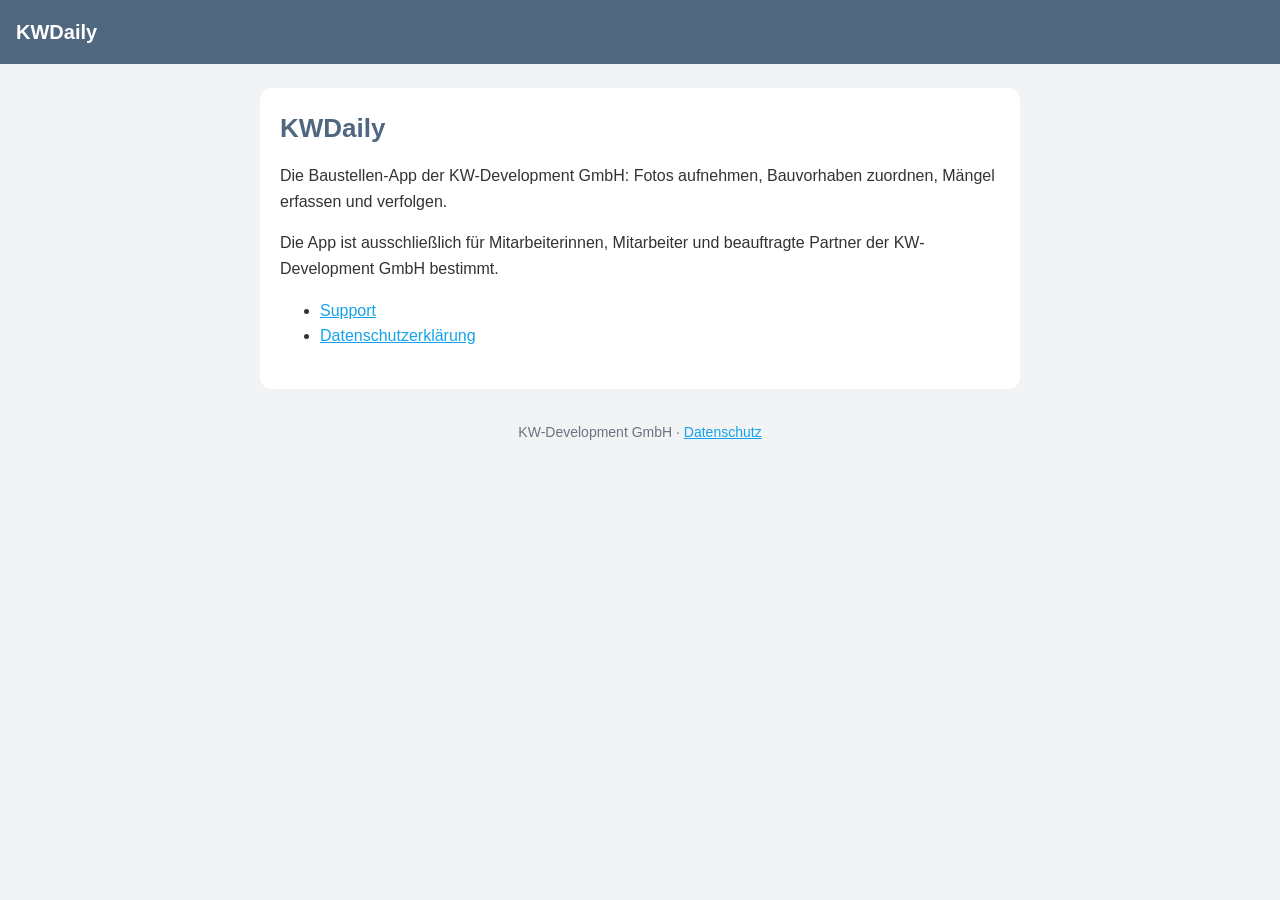
==== index.html @ 23ab8b71 "Datenschutz- und Support-Seiten für KWDaily Co-Authored-By: Claude Opus 5.5 <noreply@anthropic.com>" ====
<!doctype html>
<html lang="de">
<head>
<meta charset="utf-8">
<meta name="viewport" content="width=device-width, initial-scale=1">
<title>KWDaily</title>
<link rel="stylesheet" href="style.css">
</head>
<body>
<header><span class="logo">KWDaily</span></header>
<main>
<h1>KWDaily</h1>
<p>Die Baustellen-App der KW-Development GmbH: Fotos aufnehmen, Bauvorhaben zuordnen, Mängel erfassen und verfolgen.</p>
<p>Die App ist ausschließlich für Mitarbeiterinnen, Mitarbeiter und beauftragte Partner der KW-Development GmbH bestimmt.</p>
<ul>
<li><a href="support.html">Support</a></li>
<li><a href="datenschutz.html">Datenschutzerklärung</a></li>
</ul>
</main>
<footer>KW-Development GmbH · <a href="datenschutz.html">Datenschutz</a></footer>
</body>
</html>
---- style.css ----
:root { --primary: #506780; --text: #333; --muted: #6b7280; --bg: #f2f3f5; --surface: #fff; }
* { box-sizing: border-box; }
body { margin: 0; font-family: -apple-system, BlinkMacSystemFont, "Segoe UI", Roboto, Arial, sans-serif; color: var(--text); background: var(--bg); line-height: 1.6; }
header { background: var(--primary); padding: 16px; }
.logo { color: #fff; font-weight: 700; font-size: 20px; text-decoration: none; }
main { max-width: 760px; margin: 24px auto; background: var(--surface); padding: 24px 20px; border-radius: 12px; }
h1 { color: var(--primary); font-size: 26px; line-height: 1.3; margin-top: 0; }
h2 { color: var(--primary); font-size: 19px; margin-top: 28px; }
h3 { font-size: 16px; margin: 18px 0 4px; }
.stand { color: var(--muted); font-size: 14px; }
a { color: #14a3ea; }
footer { text-align: center; color: var(--muted); font-size: 14px; padding: 8px 16px 32px; }
@media (max-width: 800px) { main { margin: 0; border-radius: 0; } }
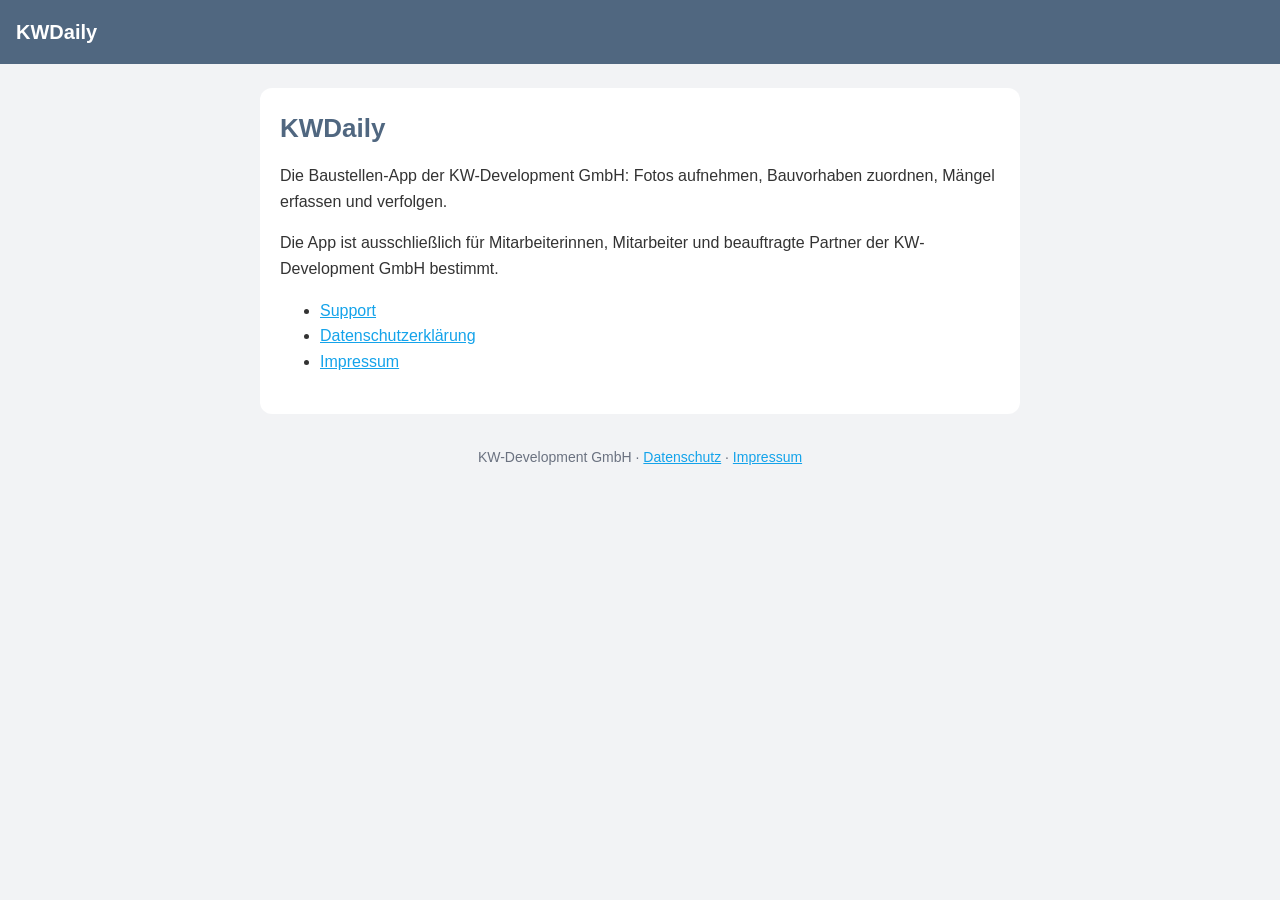
==== commit aa2bd0e0: "Impressum ergänzt Co-Authored-By: Claude Opus 5.5 <noreply@anthropic.com>" ====
--- a/index.html
+++ b/index.html
@@ -15,8 +15,9 @@
 <ul>
 <li><a href="support.html">Support</a></li>
 <li><a href="datenschutz.html">Datenschutzerklärung</a></li>
+<li><a href="impressum.html">Impressum</a></li>
 </ul>
 </main>
-<footer>KW-Development GmbH · <a href="datenschutz.html">Datenschutz</a></footer>
+<footer>KW-Development GmbH · <a href="datenschutz.html">Datenschutz</a> · <a href="impressum.html">Impressum</a></footer>
 </body>
 </html>
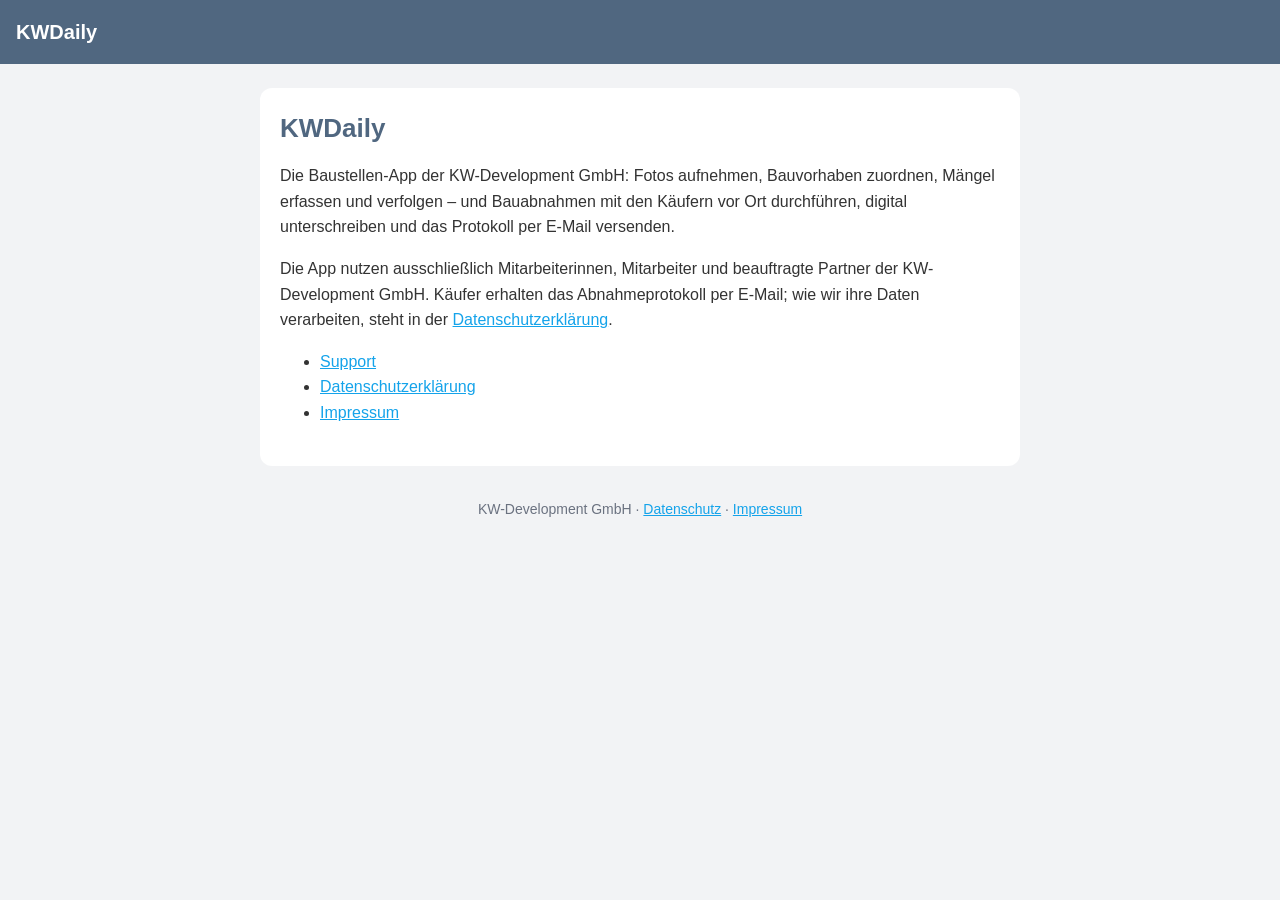
==== commit 477cf92b: "Startseite: Bauabnahme und Hinweis für Käufer ergänzt Co-Authored-By: Claude Opus 5.5 <noreply@anthr" ====
--- a/index.html
+++ b/index.html
@@ -10,8 +10,8 @@
 <header><span class="logo">KWDaily</span></header>
 <main>
 <h1>KWDaily</h1>
-<p>Die Baustellen-App der KW-Development GmbH: Fotos aufnehmen, Bauvorhaben zuordnen, Mängel erfassen und verfolgen.</p>
-<p>Die App ist ausschließlich für Mitarbeiterinnen, Mitarbeiter und beauftragte Partner der KW-Development GmbH bestimmt.</p>
+<p>Die Baustellen-App der KW-Development GmbH: Fotos aufnehmen, Bauvorhaben zuordnen, Mängel erfassen und verfolgen – und Bauabnahmen mit den Käufern vor Ort durchführen, digital unterschreiben und das Protokoll per E-Mail versenden.</p>
+<p>Die App nutzen ausschließlich Mitarbeiterinnen, Mitarbeiter und beauftragte Partner der KW-Development GmbH. Käufer erhalten das Abnahmeprotokoll per E-Mail; wie wir ihre Daten verarbeiten, steht in der <a href="datenschutz.html">Datenschutzerklärung</a>.</p>
 <ul>
 <li><a href="support.html">Support</a></li>
 <li><a href="datenschutz.html">Datenschutzerklärung</a></li>
